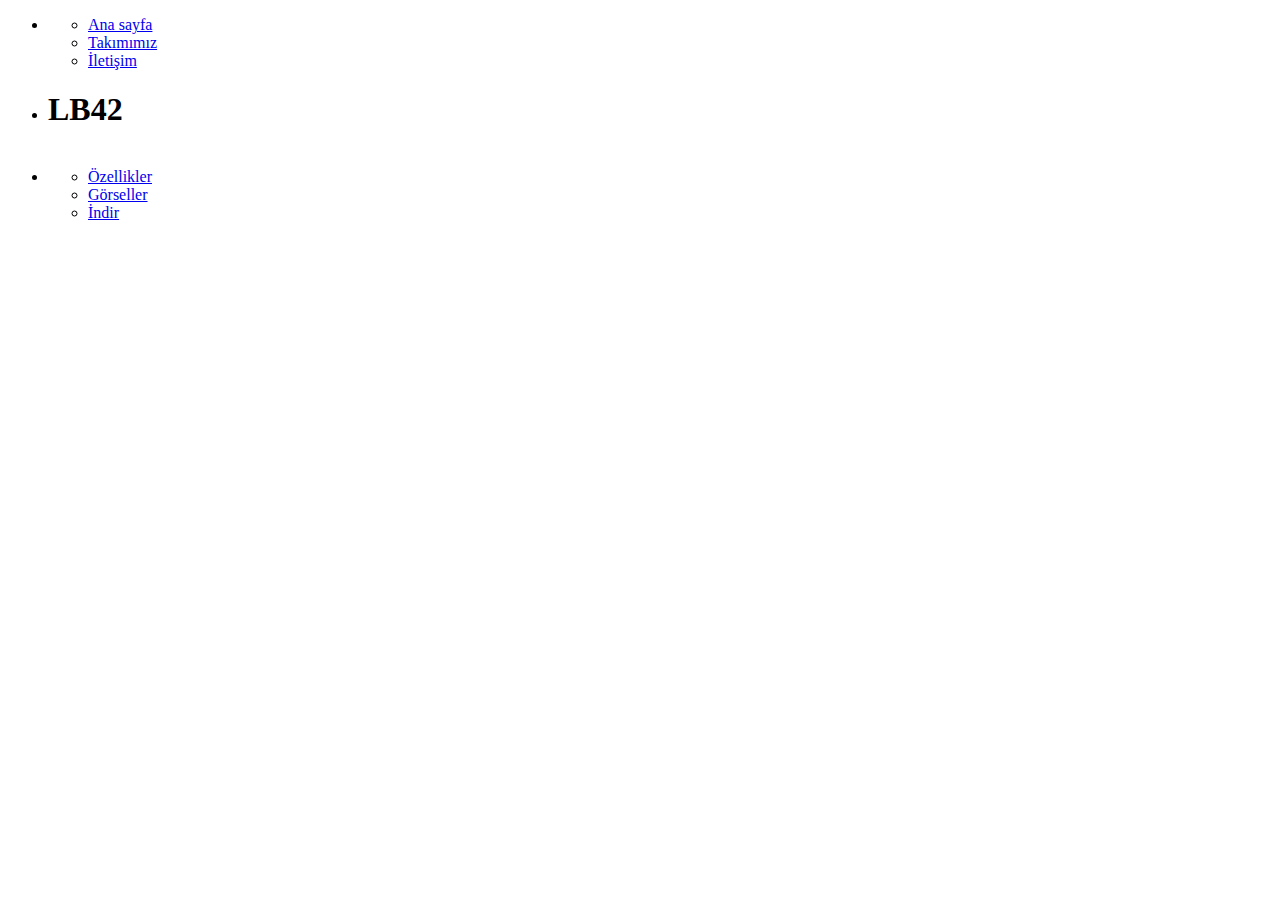
==== contacts.html @ 0b5ccf8d "Update contacts.html" ====
<!DOCTYPE html>
<html lang="en">
<head>
    <meta charset="UTF-8">
    <meta name="viewport" content="width=device-width, initial-scale=1.0">
    <link rel="stylesheet" href="assets/css/index.css" type="text/css">
    <link rel="stylesheet" href="assets/css/$a.css" type="text/css">
    <link rel="icon" href="assets/images/favicon.png">
    <title>Home - LB42 OS</title>
</head>

<header>
    <div class="full-width">
        <div class="navigation-bar">
            <ul>
                <li>
                <ul>
                        <li><a href="index.html"><i class="fa-solid fa-house"></i>Ana sayfa</a></li>
                        <li><a href="team.html"><i class="fa-solid fa-address-card"></i>Takımımız</a></li>

                        <li><a href="contacts.html"><i class="fa-solid fa-envelope"></i>İletişim</a></li>
                    </ul>
                </li>
                <li><h1>LB42</h1><span><img src="assets/images/archlogo.png" alt=""></span></li>
                <li>
                    <ul>
                        <li><a href="features.html"><i class="fa-solid fa-wand-magic-sparkles"></i>Özellikler</a></li>
                        <li><a href="images.html"><i class="fa-solid fa-images"></i>Görseller</a></li>
                        <li><a href="versions.html"><i class="fa-solid fa-download"></i>İndir</a></li>
                    </ul>
                </li>
            </ul>
        </div>
    </div>

</header>

    <script src="https://kit.fontawesome.com/55460c171b.js" crossorigin="anonymous"></script>
</body>

</html>
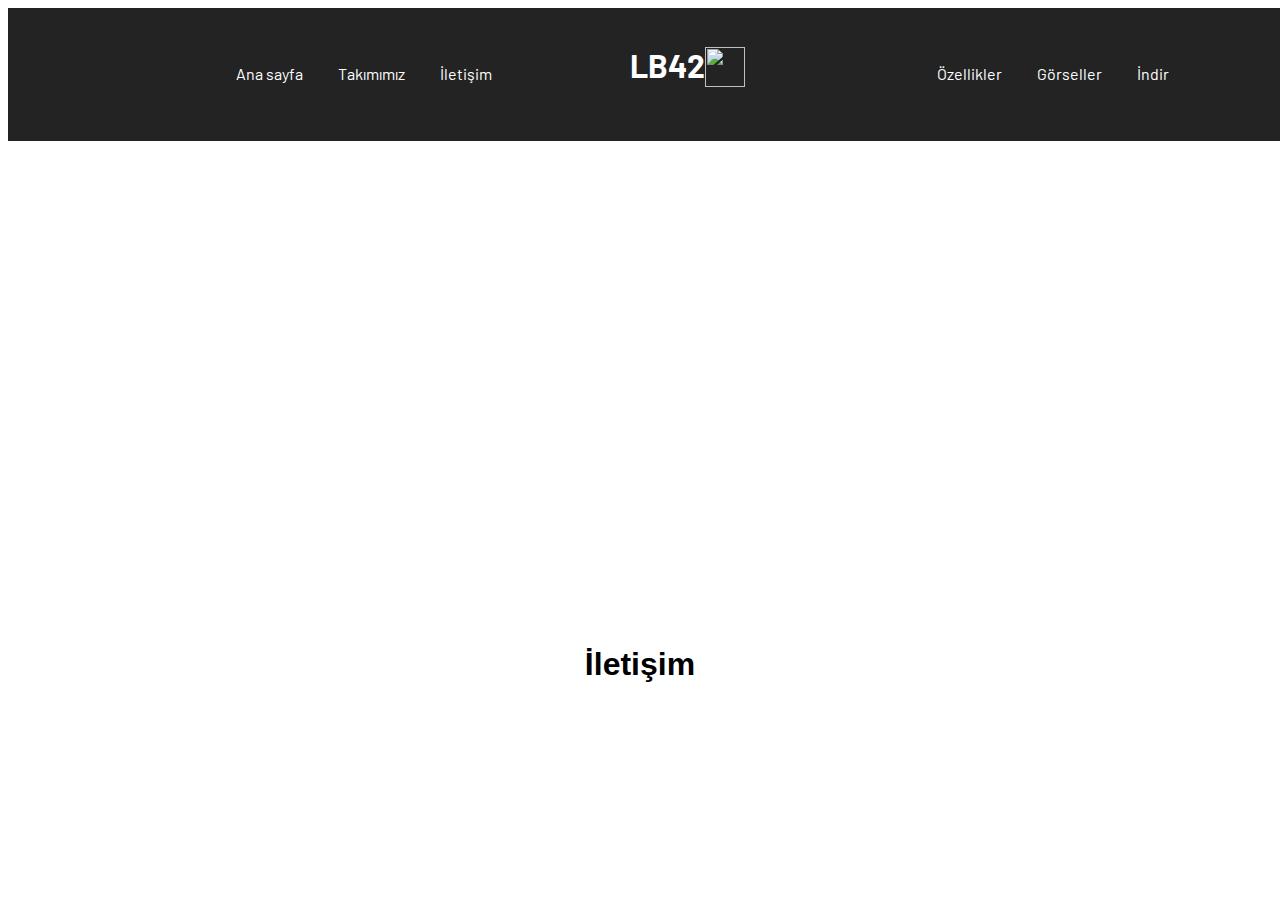
==== commit f224601c: "Update contacts.html" ====
--- a/contacts.html
+++ b/contacts.html
@@ -6,7 +6,7 @@
     <link rel="stylesheet" href="assets/css/index.css" type="text/css">
     <link rel="stylesheet" href="assets/css/$a.css" type="text/css">
     <link rel="icon" href="assets/images/favicon.png">
-    <title>Home - LB42 OS</title>
+    <title>Contacts - LB42 OS</title>
 </head>
 
 <header>
@@ -36,6 +36,11 @@
 </header>
 
     <script src="https://kit.fontawesome.com/55460c171b.js" crossorigin="anonymous"></script>
+    <body>
+        <div style="text-align:center; margin-top:40%;">
+          <h1 style="font-family:sans-serif;">İletişim</h1>
+        </div>
+        
 </body>
 
 </html>
--- a/assets/css/index.css
+++ b/assets/css/index.css
@@ -0,0 +1,130 @@
+/* Orta boyut ve büyük boyut cihazlar için ortak stiller */
+@import url('https://fonts.googleapis.com/css?family=Barlow');
+
+/* Navigasyon Çubuğu */
+.navigation-bar {
+    width: 100%;
+    height: auto;
+    padding: 10px 20px; /* Daha az yatay padding */
+    background-color: #232323;
+    color: white;
+}
+
+.navigation-bar ul {
+    list-style-type: none;
+    display: flex;
+    justify-content: space-evenly;
+}
+
+.navigation-bar li {
+    margin: auto 15px; /* Mobil için kenar boşluğunu azaltın */
+}
+
+.navigation-bar h1 {
+    display: inline-flex;
+    color: white;
+    position: relative;
+    transform: translate(0%, -25%);
+    font-family: "Barlow";
+}
+
+.navigation-bar img {
+    height: 40px; /* Daha küçük görüntü boyutları */
+    width: 40px;
+    margin-right: 10px;
+    display: inline-flex;
+}
+
+.navigation-bar a {
+    text-decoration: none;
+    transition: .2s;
+    color: white;
+    font-family: "Barlow";
+}
+
+.navigation-bar a:hover {
+    letter-spacing: 1px;
+    transition: .2s;
+}
+
+.navigation-bar i {
+    margin-right: 5px;
+}
+
+.center-container {
+    width: 100%;
+    background-color: white;
+    height: auto;
+}
+
+.center-container h1 {
+    margin: 30px auto; /* Mobil için kenar boşluğunu artırın */
+    text-align: center;
+    color: #303030;
+    font-family: "Barlow";
+}
+
+.center-container p {
+    margin: 0 auto; /* Mobil için negatif kenar boşluğunu kaldırın */
+    font-size: 20px;
+    text-align: center;
+    color: #303030;
+    font-family: "Barlow";
+}
+
+.center-container ul {
+    justify-content: center;
+    display: flex;
+    list-style-type: none;
+    margin: 30px auto; /* Mobil için kenar boşluğunu artırın */
+}
+
+.center-container li {
+    transition: .2s;
+    margin: auto 15px; /* Mobil için kenar boşluğunu azaltın */
+}
+
+.center-container a {
+    text-decoration: none;
+    transition: .2s;
+    color: #232323;
+    font-family: "Barlow";
+}
+
+.center-container a:hover {
+    color: #3f5ad1;
+    transition: .2s;
+}
+
+.center-container i {
+    margin: -3px auto;
+    margin-right: 5px;
+}
+
+/* Mobil için özel stiller */
+@media only screen and (max-width: 768px) {
+    .navigation-bar ul {
+        flex-direction: column;
+    }
+
+    .navigation-bar li {
+        margin: 10px 0;
+    }
+
+    .center-container h1 {
+        margin: 20px auto; /* Mobil için kenar boşluğunu artırın */
+        font-size: 24px; /* Mobil için yazı tipi boyutunu ayarlayın */
+    }
+
+    .center-container p {
+        font-size: 16px; /* Mobil için yazı tipi boyutunu ayarlayın */
+    }
+
+    .center-container ul {
+        margin: 20px auto; /* Mobil için kenar boşluğunu artırın */
+    }
+
+    .center-container li {
+        margin: 10px 0;
+    }
+}
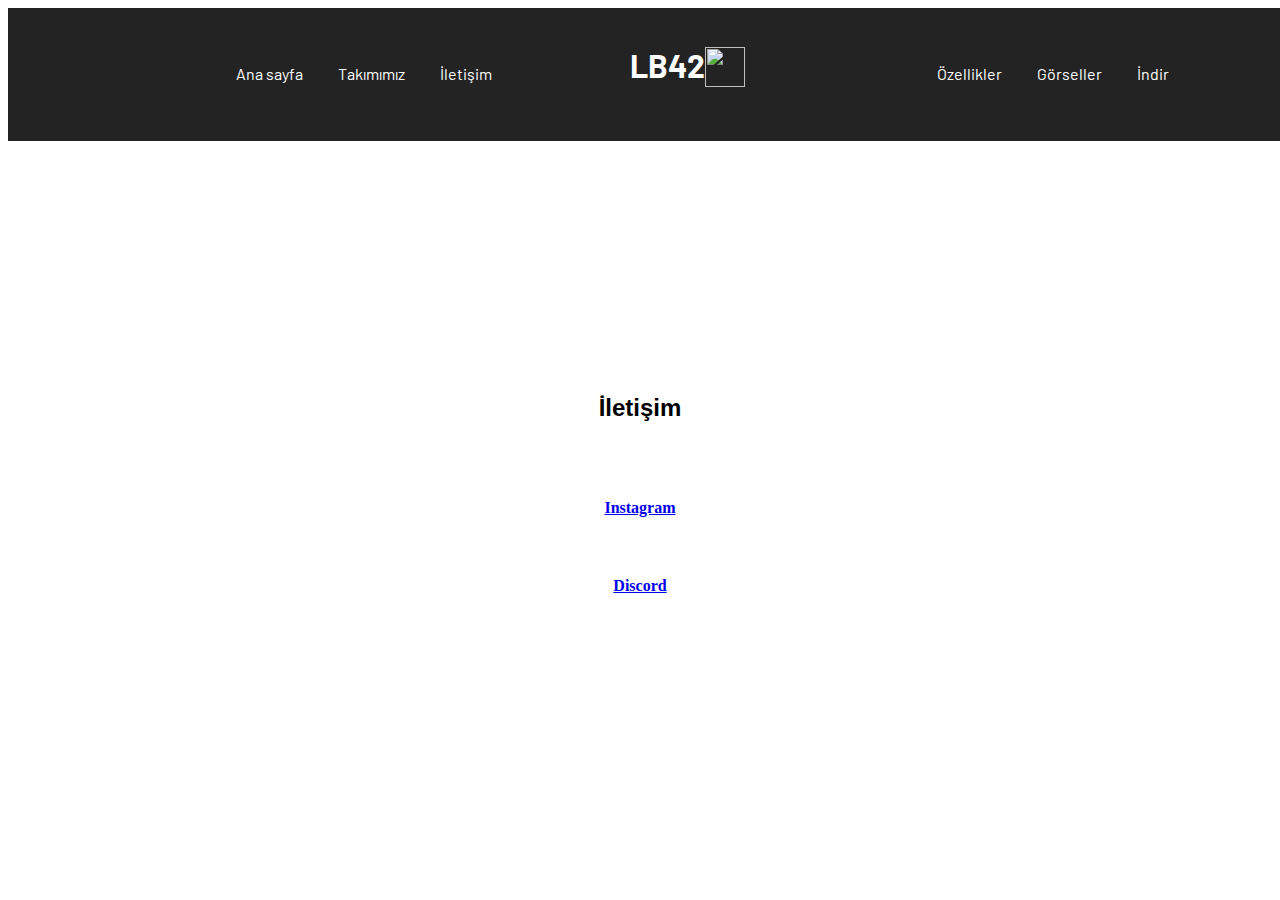
==== commit f39a4200: "Update contacts.html" ====
--- a/contacts.html
+++ b/contacts.html
@@ -7,6 +7,23 @@
     <link rel="stylesheet" href="assets/css/$a.css" type="text/css">
     <link rel="icon" href="assets/images/favicon.png">
     <title>Contacts - LB42 OS</title>
+
+<style>
+    a{
+    transition:color 0.4s ease;
+        
+     }
+    
+    a:hover{
+
+        color:blue;
+        
+    }
+
+
+    
+</style>
+    
 </head>
 
 <header>
@@ -37,8 +54,11 @@
 
     <script src="https://kit.fontawesome.com/55460c171b.js" crossorigin="anonymous"></script>
     <body>
-        <div style="text-align:center; margin-top:40%;">
-          <h1 style="font-family:sans-serif;">İletişim</h1>
+        <div style="text-align:center; margin-top:20%;">
+          <h2 style="font-family:sans-serif;">İletişim</h2>
+            <br>
+            <br>
+            <h4><a href="https://www.instagram.com/lb42oss/" stlye="text-decoration: none; color:black;">Instagram</a></h4> &nbsp; &nbsp; <h4><a href="https://www.instagram.com/lb42oss/" stlye="text-decoration: none; color:black;">Discord</a></h4>  
         </div>
         
 </body>
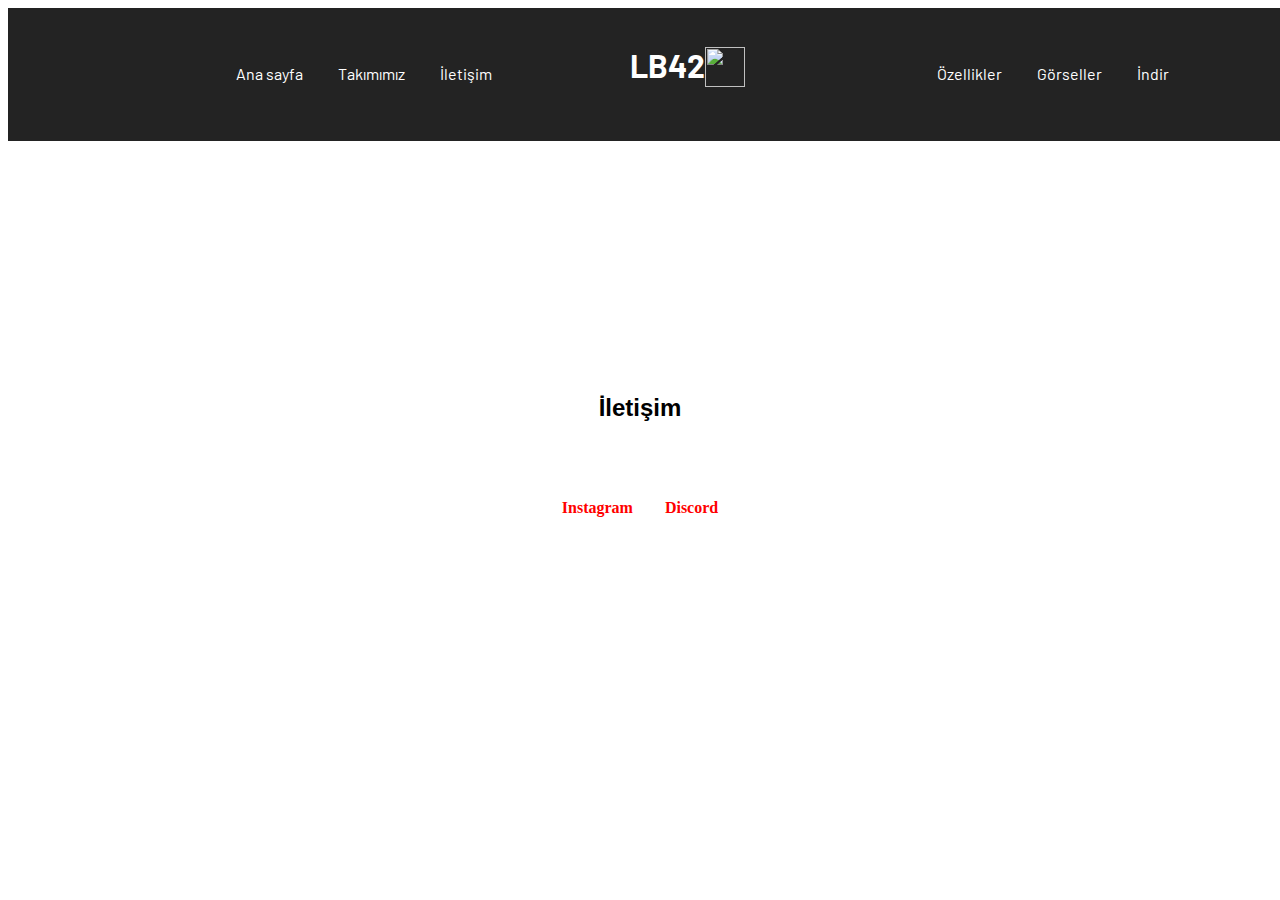
==== commit 883ab156: "Update contacts.html" ====
--- a/contacts.html
+++ b/contacts.html
@@ -9,17 +9,17 @@
     <title>Contacts - LB42 OS</title>
 
 <style>
-    a{
-    transition:color 0.4s ease;
-        
-     }
-    
-    a:hover{
 
-        color:blue;
-        
-    }
+  
+a {
+  text-decoration: none; 
+  color: #ff0000; 
+  transition: color 0.3s ease; 
+}
 
+a:hover {
+  color: #00ff00; 
+}
 
     
 </style>
@@ -58,7 +58,7 @@
           <h2 style="font-family:sans-serif;">İletişim</h2>
             <br>
             <br>
-            <h4><a href="https://www.instagram.com/lb42oss/" stlye="text-decoration: none; color:black;">Instagram</a></h4> &nbsp; &nbsp; <h4><a href="https://www.instagram.com/lb42oss/" stlye="text-decoration: none; color:black;">Discord</a></h4>  
+            <h4><a href="https://www.instagram.com/lb42oss/" stlye="text-decoration: none; color:black;">Instagram</a>&nbsp; &nbsp; &nbsp; &nbsp; <a href="https://www.instagram.com/lb42oss/" stlye="text-decoration: none; color:black;">Discord</a>  </h4> 
         </div>
         
 </body>
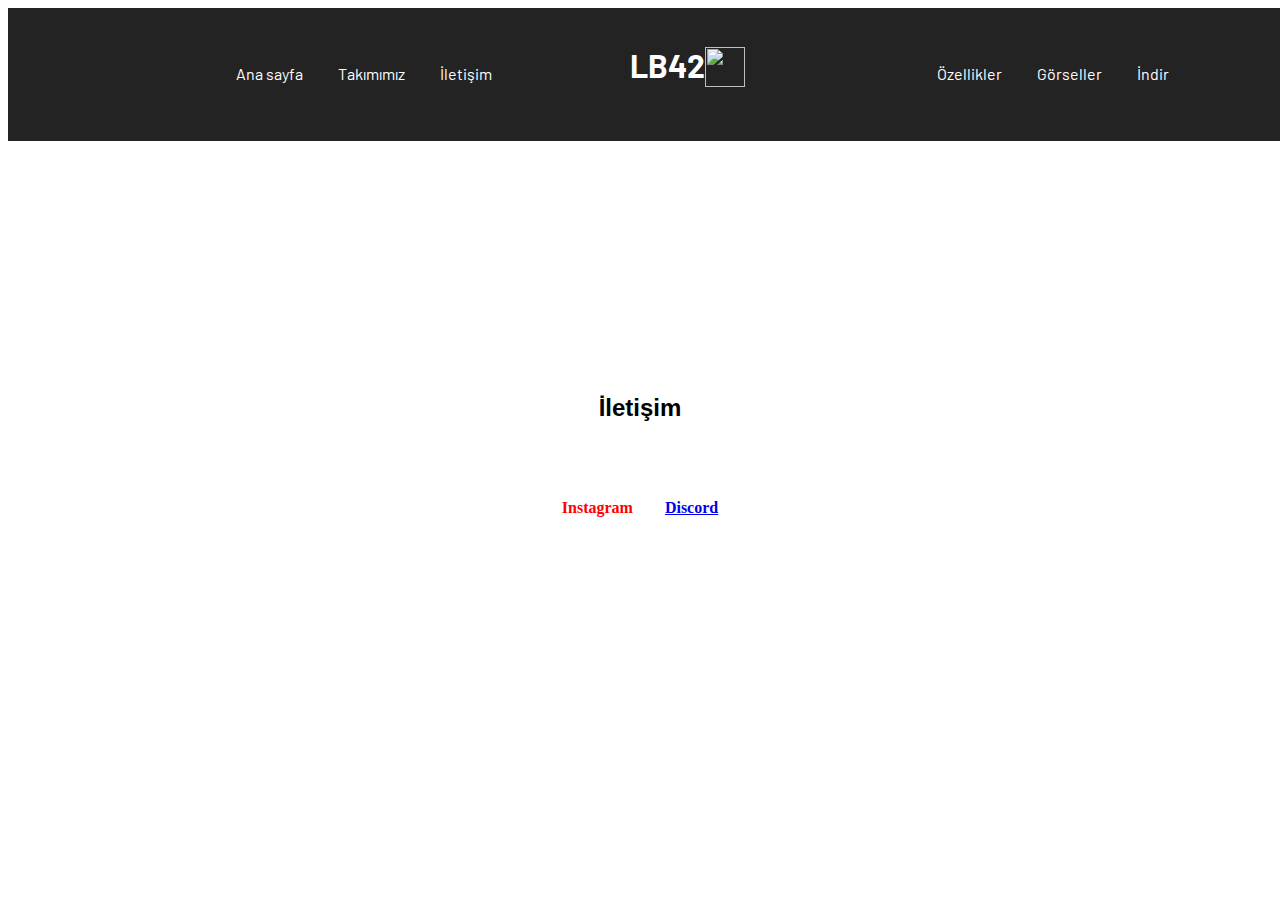
==== commit 5bb892f2: "Update contacts.html" ====
--- a/contacts.html
+++ b/contacts.html
@@ -11,13 +11,13 @@
 <style>
 
   
-a {
+.as {
   text-decoration: none; 
   color: #ff0000; 
   transition: color 0.3s ease; 
 }
 
-a:hover {
+.as:hover {
   color: #00ff00; 
 }
 
@@ -58,7 +58,7 @@
           <h2 style="font-family:sans-serif;">İletişim</h2>
             <br>
             <br>
-            <h4><a href="https://www.instagram.com/lb42oss/" stlye="text-decoration: none; color:black;">Instagram</a>&nbsp; &nbsp; &nbsp; &nbsp; <a href="https://www.instagram.com/lb42oss/" stlye="text-decoration: none; color:black;">Discord</a>  </h4> 
+            <h4><a class="as" href="https://www.instagram.com/lb42oss/" stlye="text-decoration: none; color:black;">Instagram</a>&nbsp; &nbsp; &nbsp; &nbsp; <a class="ass" href="https://www.instagram.com/lb42oss/" stlye="text-decoration: none; color:black;">Discord</a>  </h4> 
         </div>
         
 </body>
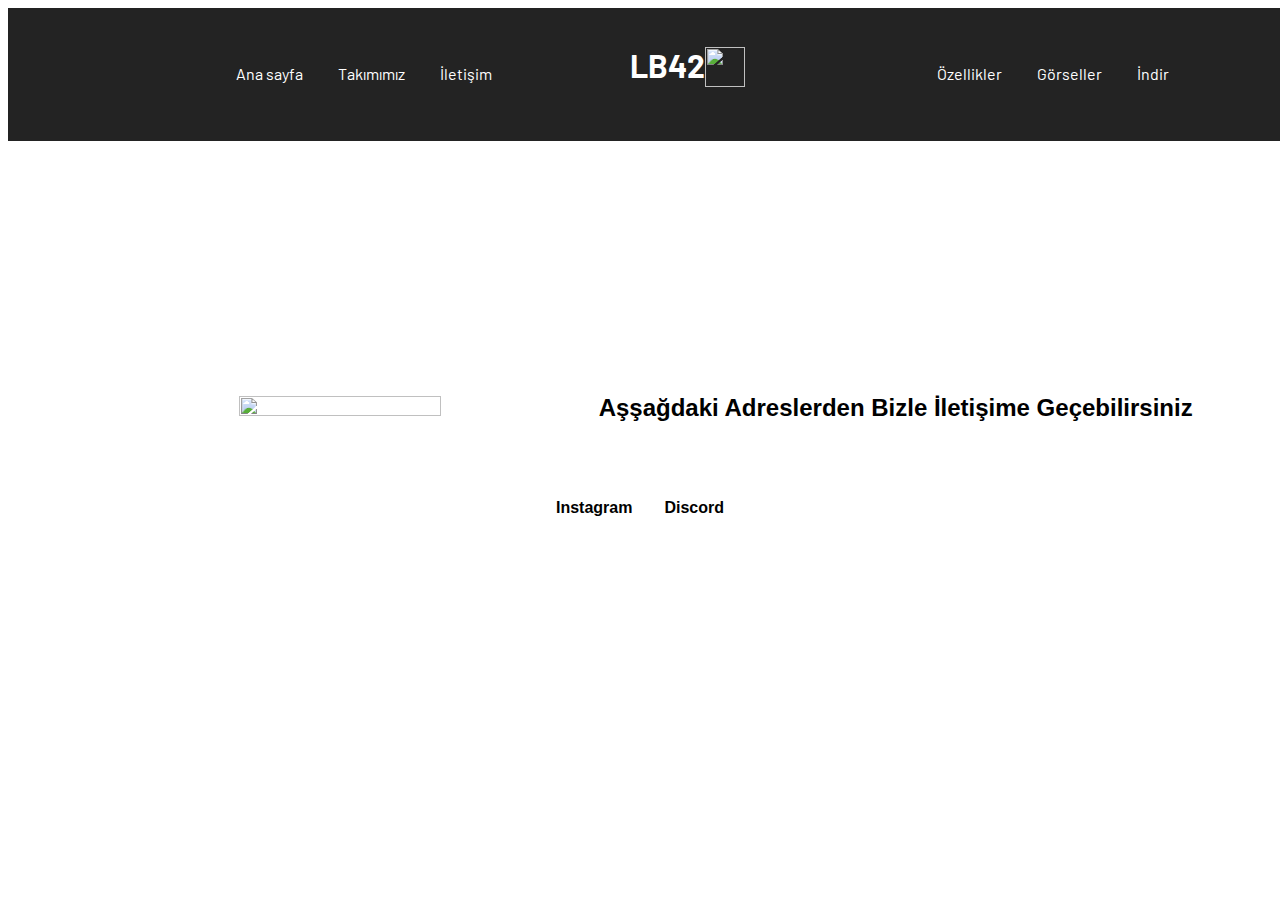
==== commit 4ae35da7: "Update contacts.html" ====
--- a/contacts.html
+++ b/contacts.html
@@ -12,13 +12,14 @@
 
   
 .as {
-  text-decoration: none; 
-  color: #ff0000; 
-  transition: color 0.3s ease; 
+  text-decoration: none;
+    font-family:sans-serif;
+  color: black; 
+  transition: color 1.0s ease; 
 }
 
 .as:hover {
-  color: #00ff00; 
+  color: #3498db; 
 }
 
     
@@ -55,10 +56,10 @@
     <script src="https://kit.fontawesome.com/55460c171b.js" crossorigin="anonymous"></script>
     <body>
         <div style="text-align:center; margin-top:20%;">
-          <h2 style="font-family:sans-serif;">İletişim</h2>
+          <h2 style="font-family:sans-serif;"><img style="height:50%; width:40%;" src="assets/images/favicon.png"> Aşşağdaki Adreslerden Bizle İletişime Geçebilirsiniz</h2>
             <br>
             <br>
-            <h4><a class="as" href="https://www.instagram.com/lb42oss/" stlye="text-decoration: none; color:black;">Instagram</a>&nbsp; &nbsp; &nbsp; &nbsp; <a class="ass" href="https://www.instagram.com/lb42oss/" stlye="text-decoration: none; color:black;">Discord</a>  </h4> 
+            <h4><a class="as" href="https://www.instagram.com/lb42oss/">Instagram</a>&nbsp; &nbsp; &nbsp; &nbsp; <a class="as" href="https://www.instagram.com/lb42oss/">Discord</a></h4> 
         </div>
         
 </body>
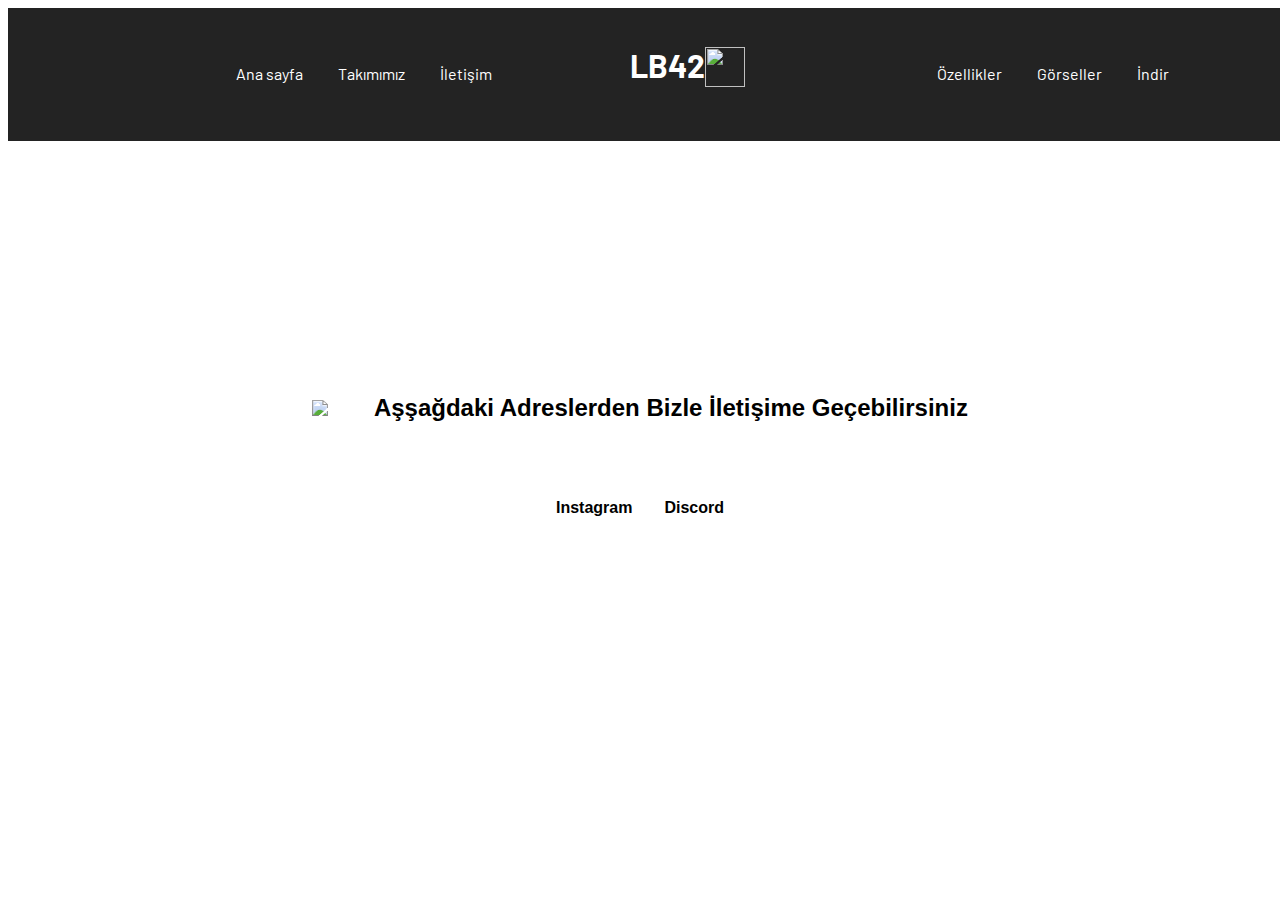
==== commit 43af4307: "Update contacts.html" ====
--- a/contacts.html
+++ b/contacts.html
@@ -56,7 +56,7 @@
     <script src="https://kit.fontawesome.com/55460c171b.js" crossorigin="anonymous"></script>
     <body>
         <div style="text-align:center; margin-top:20%;">
-          <h2 style="font-family:sans-serif;"><img style="height:50%; width:40%;" src="assets/images/favicon.png"> Aşşağdaki Adreslerden Bizle İletişime Geçebilirsiniz</h2>
+          <h2 style="font-family:sans-serif;"><img style="height:50px; width:40px%;" src="assets/images/favicon.png"> &nbsp; &nbsp; &nbsp; Aşşağdaki Adreslerden Bizle İletişime Geçebilirsiniz</h2>
             <br>
             <br>
             <h4><a class="as" href="https://www.instagram.com/lb42oss/">Instagram</a>&nbsp; &nbsp; &nbsp; &nbsp; <a class="as" href="https://www.instagram.com/lb42oss/">Discord</a></h4> 
